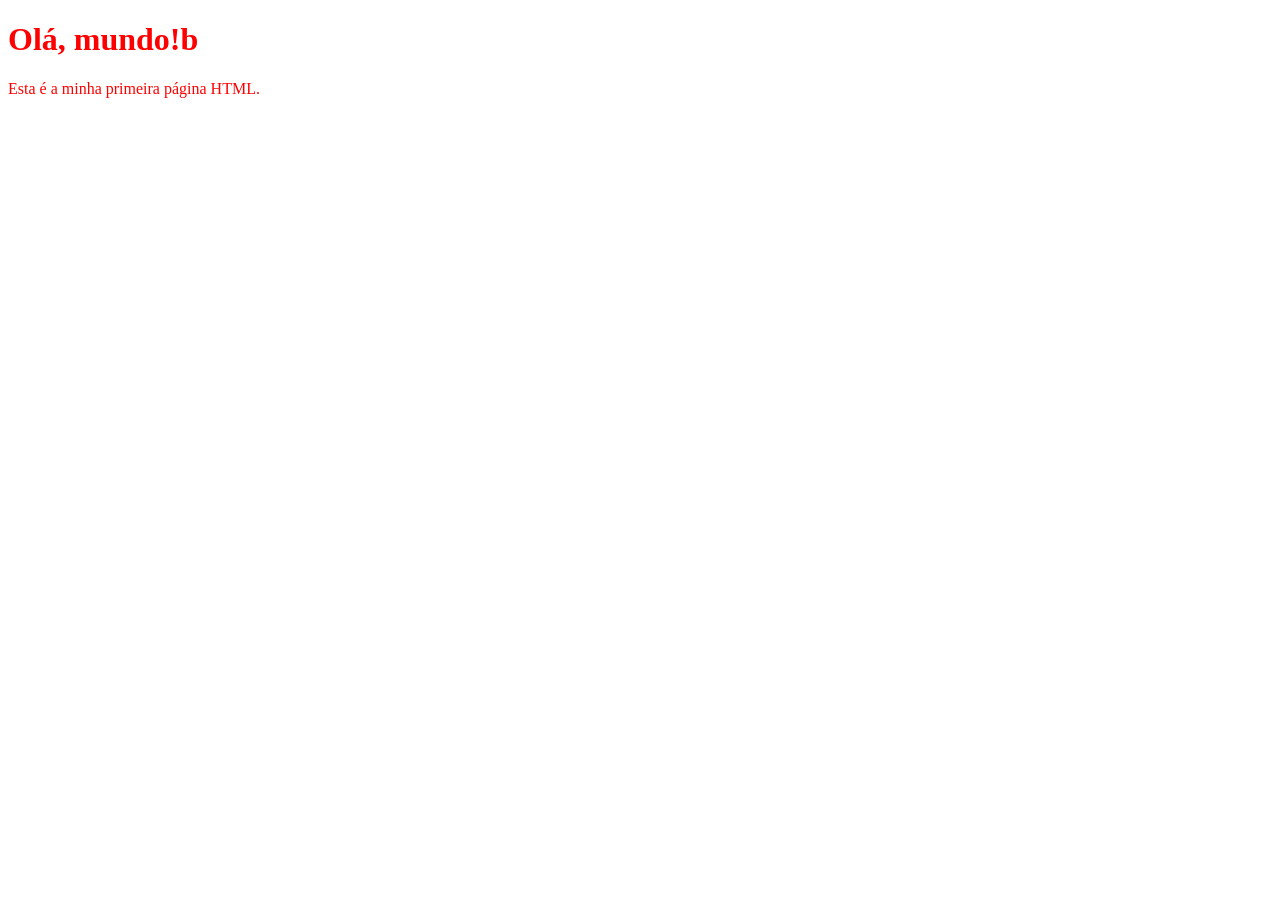
==== index.html @ 964f2599 "Add files via upload" ====
<!DOCTYPE html>
<html lang="pt_BR">
<head>
    <meta charset="UTF-8">
    <meta viewport="width=device-width, initial-scale=1.0">
    <title>Minha primeira página HTML</title>
    <STYLE>
        body{color:red}
    </STYLE>
</head>
<body>
    <h1>Olá, mundo!b</h1>
    <p>Esta é a minha primeira página HTML.</p>

</body>
</html>
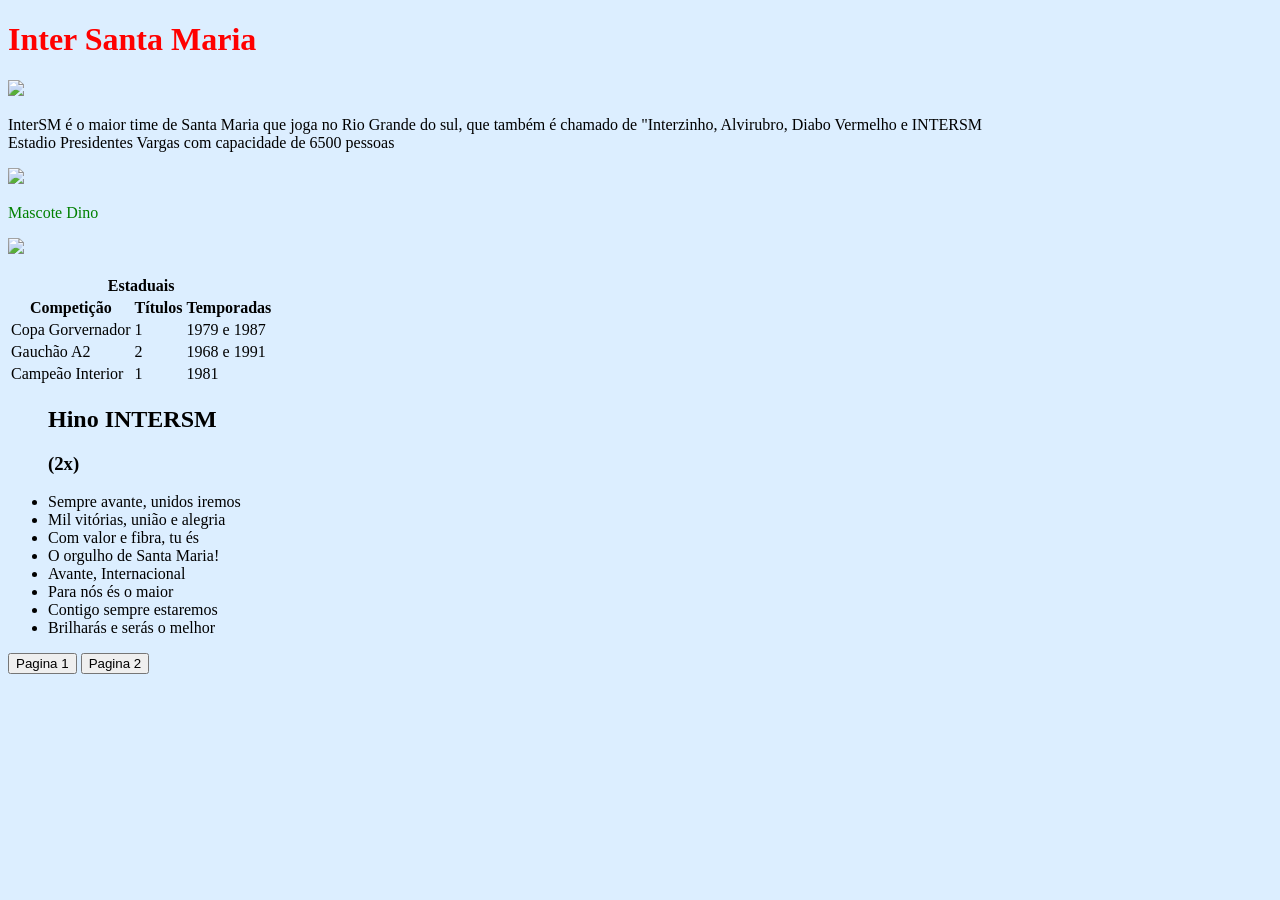
==== commit 5496ee12: "Add files via upload" ====
--- a/index.html
+++ b/index.html
@@ -2,15 +2,77 @@
 <html lang="pt_BR">
 <head>
     <meta charset="UTF-8">
-    <meta viewport="width=device-width, initial-scale=1.0">
+    <meta name="viewport" content="width=device-width, initial-scale=1.0">
     <title>Minha primeira página HTML</title>
-    <STYLE>
-        body{color:red}
-    </STYLE>
+    <style>
+        h1{color: red}
+       .Mascotedino{
+           color: green;
+       }
+       body{
+           background-color: #DCEEFF;
+       }
+
+    </style>
 </head>
 <body>
-    <h1>Olá, mundo!b</h1>
-    <p>Esta é a minha primeira página HTML.</p>
+<div>
+    <header><h1>Inter Santa Maria</h1></header>
+<main>
+    <img src="https://static.wikia.nocookie.net/futebol/images/d/dd/Interdesantamaria.png/revision/latest?cb=20251115174038" height="120">
+   <section>
+       <p>InterSM é o maior time de Santa Maria que joga no Rio Grande do sul, que também é chamado de "Interzinho, Alvirubro, Diabo Vermelho e INTERSM<br>
+           Estadio Presidentes Vargas com capacidade de 6500 pessoas</p></section>
+    <img src="https://lh3.googleusercontent.com/gps-cs-s/APNQkAEc8XoOz0CCZJiZwosKM1yqF78o6haPnkJZZ16eB4zMKDvxucrJT_mr1EP3e5jUoEcjhqB9HJdhoPaPwGJm6NYtBH0O29PUlctxR8iTep2XTyyfFEQz7v0Fa4-bMIYqhPkuWaqgaw=s680-w680-h510-rw" height="120">
+    <p class="Mascotedino"> Mascote Dino</p>
+<img src="https://blogger.googleusercontent.com/img/b/R29vZ2xl/AVvXsEj-u2dTWV7UvXxGQiKlGR2PncMKhl_cOuBX6ioQZaZUs3d2NFUsO9ik69BvIxa_gCA3RTtX9a7v98n4iGkyV2b1sb5ggxpg5SWRVJkQOxFR5yK9qlshPJlcWHkpjwZtGYcygM09fDoHaVdP/s1600/dino_inter_300.jpg" height="120"></p>
 
+    <article>
+        <table>
+        <tr>
+            <th colspan="3 ">Estaduais</th>
+            <tr>
+            <th>Competição</th>
+            <th>Títulos</th>
+            <th>Temporadas</th>
+        </tr>
+        <td>Copa Gorvernador</td>
+        <td> 1</td>
+        <td>1979 e 1987</td>
+        </tr>
+        <tr>
+            <td>Gauchão A2</td>
+            <td>2</td>
+            <td> 1968 e 1991</td>
+        </tr>
+        <tr>
+            <td>Campeão Interior</td>
+        <td> 1</td>
+        <td> 1981</td>
+        </tr>
+    </table>
+        </article>
+    <ul>
+        <h2>Hino INTERSM</h2>
+        <h3>(2x)</h3>
+        <li>Sempre avante, unidos iremos</li>
+        <li>Mil vitórias, união e alegria</li>
+        <li>Com valor e fibra, tu és</li>
+        <li>O orgulho de Santa Maria!</li>
+        <li>Avante, Internacional</li>
+        <li>Para nós és o maior</li>
+        <li>Contigo sempre estaremos</li>
+        <li>Brilharás e serás o melhor</li>
+    </ul>
+</main>
+   <nav><a href="index.html">
+        <button>Pagina 1</button></a>
+        <a href="main.html">
+    <button>Pagina 2</button></a>
+   </nav>
+
+</div>
 </body>
 </html>
+
+
